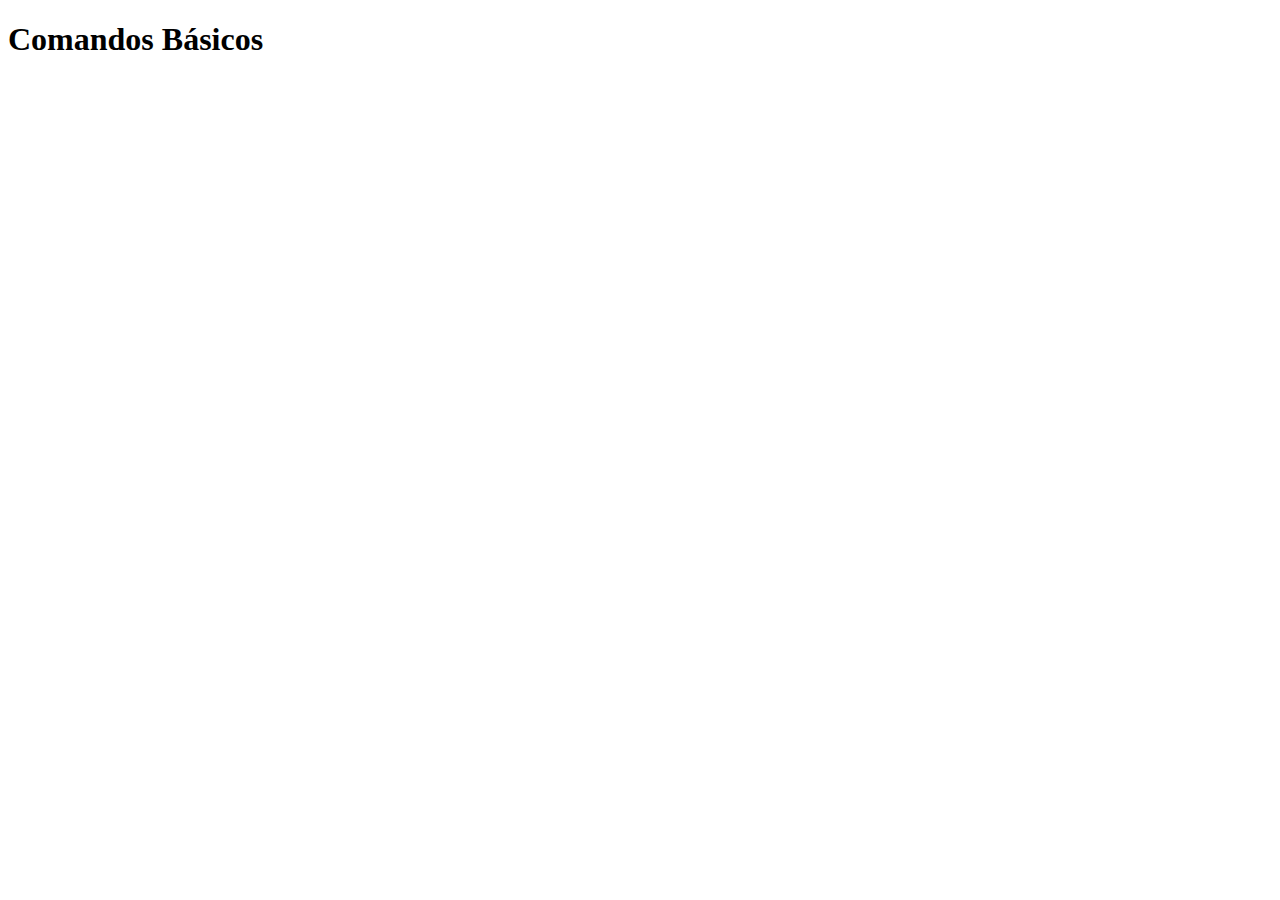
==== paginas/comandosbasicos.html @ bd99e70c "Criação página comandos básicos" ====
<!DOCTYPE html>
<html lang="en">
<head>
    <meta charset="UTF-8">
    <meta http-equiv="X-UA-Compatible" content="IE=edge">
    <meta name="viewport" content="width=device-width, initial-scale=1.0">
    <title>Document</title>
</head>
<body>
    <h1>Comandos Básicos</h1>
</body>
</html>
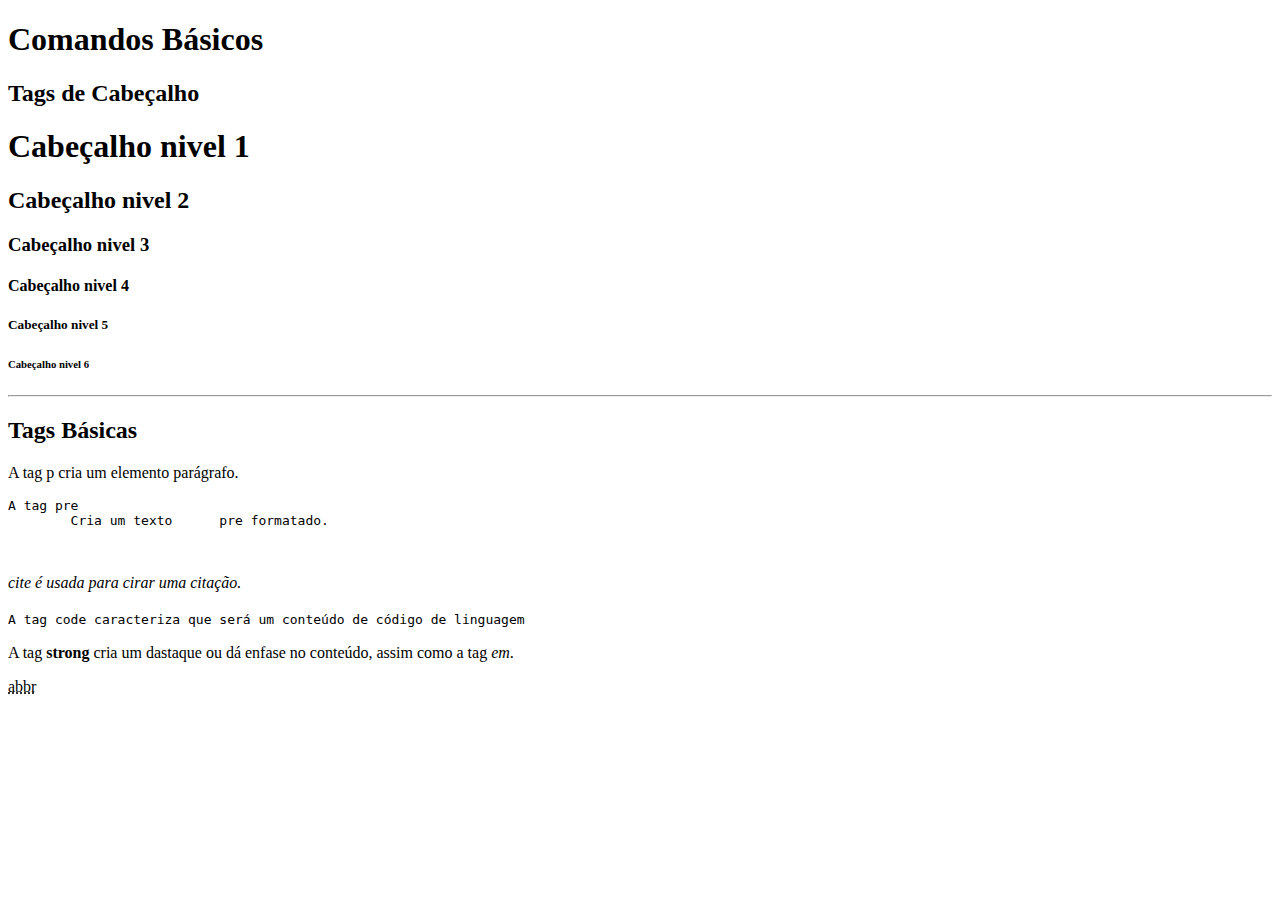
==== commit 1073ed96: "Edição da página comandos básicos" ====
--- a/paginas/comandosbasicos.html
+++ b/paginas/comandosbasicos.html
@@ -8,5 +8,32 @@
 </head>
 <body>
     <h1>Comandos Básicos</h1>
+    <h2>Tags de Cabeçalho</h2>
+    <h1>Cabeçalho nivel 1</h1>
+    <h2>Cabeçalho nivel 2</h2>
+    <h3>Cabeçalho nivel 3</h3>
+    <h4>Cabeçalho nivel 4</h4>
+    <h5>Cabeçalho nivel 5</h5>
+    <h6>Cabeçalho nivel 6</h6>
+    <hr> <!--Cria uma linha-->
+    <h2>Tags Básicas</h2>
+    <p>A tag p cria um elemento parágrafo.</p>
+    <pre>A tag pre 
+        Cria um texto      pre formatado.
+    </pre>
+    <br> <!--Quebra de linha. Todo conteúdo após a tag para a linha de baixo-->
+<cite> cite é usada para cirar uma citação.</cite>
+<br>
+<br>
+<code>A tag code caracteriza que será um conteúdo de código de linguagem</code>
+<p>A tag <strong>strong</strong> cria um dastaque ou dá enfase no conteúdo, assim como a tag <em>em</em>.</p>
+<p>
+    <abbr title="A tag abbr é um texto de abreviação que aparece em hover">abbr</abbr>
+</p>
+
+<blockquote cite="">
+
+</blockquote> <!---->
+
 </body>
 </html>